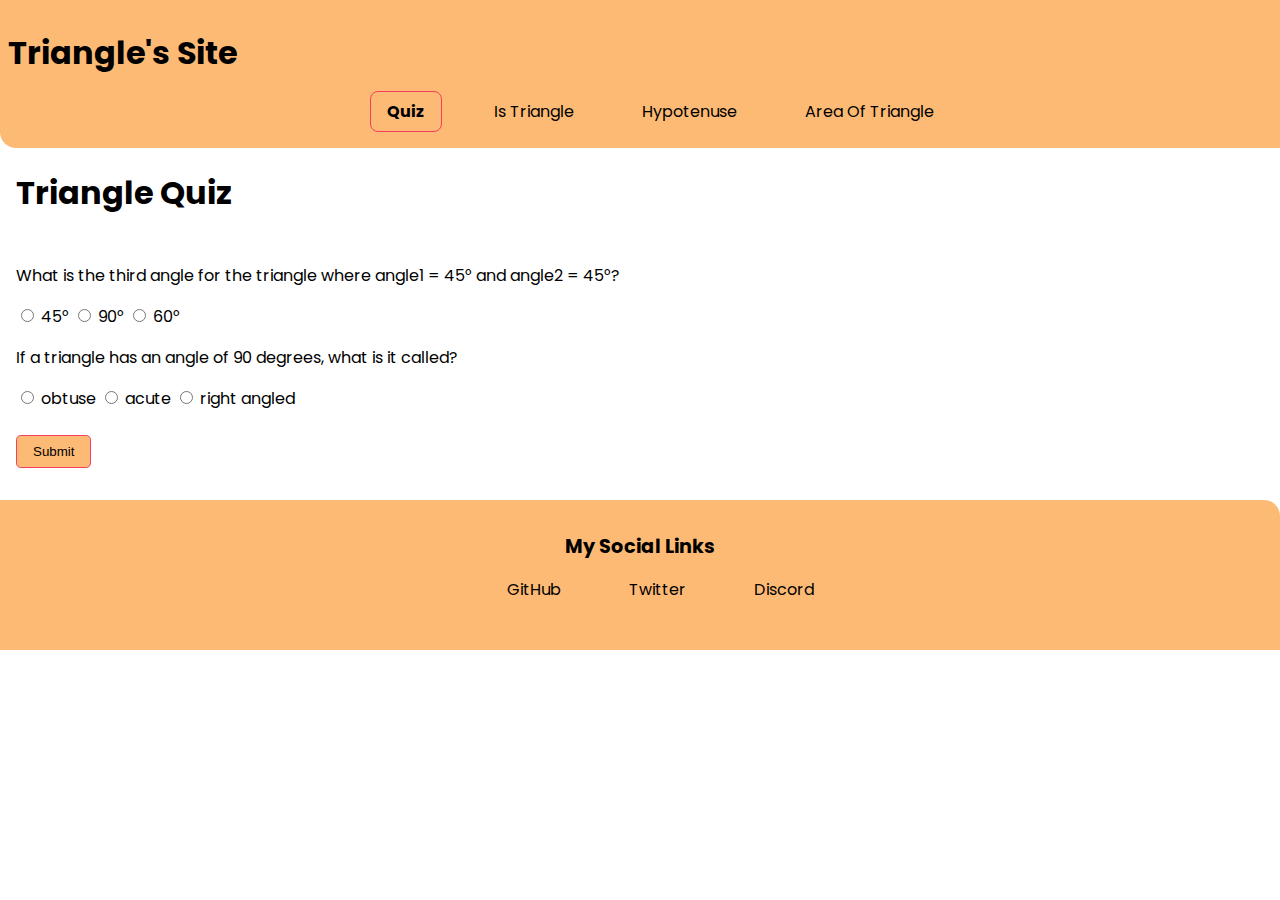
==== index.html @ 044a8a78 "did changes in folder structure" ====
<!DOCTYPE html>
<html>

<head>
	<title>Triangle Quiz</title>
	<meta charset="UTF-8" />
    <link rel="stylesheet" href="../styles.css">
</head>

<body>

    <nav class="navigation">
      <h1>Triangle's Site</h1>
      <ul class="nav-pills">
        <li class="list-non-bullet list-inline"><a class="link link-active" href="../triangle-quiz/index.html">Quiz</a></li>
        <li class="list-non-bullet list-inline"><a class="link" href="../is-triangle/index.html">Is Triangle</a></li>
        <li class="list-non-bullet list-inline"><a class="link" href="../hypotenuse/index.html">Hypotenuse</a></li>
        <li class="list-non-bullet list-inline"><a class="link" href="../area-of-triangle/index.html">Area Of Triangle</a></li>
      </ul> 
    </nav>
	<h1 class="header">Triangle Quiz</h1>
	<form class="quiz-form">
		<div class="question-container">
		<p id="question1">What is the third angle for the triangle where angle1 = 45° and angle2 = 45°?</p>
		<input type="radio" class="answer" name="question1" value="45°">
			<label>45°</label>
		</input>
		<input type="radio" class="answer" name="question1" value="90°">
			<label>90°</label>
		</input>
		<input type="radio" class="answer" name="question1" value="60°">
			<label>60°</label>
		</input>
	</div>
	<div class="question-container">
		<p id="question2"> If a triangle has an angle of 90 degrees, what is it called?</p>
		<input type="radio" class="answer" name="question2" value="obtuse">
			<label>obtuse</label>
		</input>
		<input type="radio" class="answer" name="question2" value="acute">
			<label>acute</label>
		</input>
		<input type="radio" class="answer" name="question2" value="right angled">
			<label>right angled</label>
		</input>
	</div>
	</form>
	<button id="submit-button">Submit</button>
	<div id="output"></div>
    <footer class="footer">
        <div class="footer-header">My Social Links</div>
        <ul class="social-links">
            <li class="list-non-bullet list-inline"><img class="" src=""><a href="https://github.com/harshil28" class="link">GitHub</a></li>
            <li class="list-non-bullet list-inline"><img class="" src=""><a href="https://twitter.com/harrshill" class="link">Twitter</a></li>
            <li class="list-non-bullet list-inline"><img class="" src=""><a href="/" class="link">Discord</a></li>
        </ul>
    </footer>
	<script src="index.js">
	</script>
</body>

</html>
---- styles.css ----
@import url('https://fonts.googleapis.com/css2?family=Poppins&display=swap');


:root{
  --primary-color:#fdba74;
  --black:#000;
  --rose:#f43f5e;
  --white:#f8fafc
}

body {
  font-family: 'Poppins', sans-serif;
  padding: 0%;
  margin: 0%;
  }

.navigation{
    background-color: var(--primary-color);
    padding: 0.5rem;
    border-bottom-left-radius: 1rem;
}

.nav-pills{
    text-align: center;
}

  /* lists */

.list-non-bullet{
    list-style: none;
  }
  
  .list-inline{
    display: inline;
    padding: 0rem 0.5rem;
  }
  
  .link{
    text-decoration: none;
    color: var(--black);
    padding: 0.5rem 1rem ;
    margin: 1rem 0.5rem;
  }

  .link-active{
    border: 0.1rem solid var(--rose) ;
    border-radius: 0.5rem;
    font-weight: bolder;
  }

  .header{
    padding: 0 1rem;
  }

  .quiz-form{
    padding: 0.5rem 1rem;
  }

  .container{
    padding: 1rem 2rem;
  }

  input::-webkit-inner-spin-button{
    -webkit-appearance: none;
  }

  .formula{
    margin: 1rem;
    font-weight: bolder;
    font-size: larger;
    border: solid 0.2rem var(--rose);
    padding: 1rem;
  }

  .question-input{
    margin: 1rem;
    display: block;
    padding: 0.5rem 5rem;
    border: 0.1rem solid var(--rose);
    outline: var(--white);
    text-align: center;
  }

  #submit-button{
    margin: 1rem;
    padding: 0.5rem 1rem;
    color: var(--black);
    background-color: var(--primary-color);
    border: 0.08rem solid var(--rose);
    border-radius: 0.3rem;
    outline: var(--white);
  }

  #output{
    padding: 0.5rem 1rem;
    font-size: larger;
    font-weight: bolder;
    color: var(--rose);
    margin: 0 1rem;
  }
  
  .footer{
    background-color: var(--primary-color);
    padding: 2rem 1rem;
    text-align: center;
    color: var(--black);
    border-top-right-radius: 1rem;
  }
  
  .footer .link{
    color:var(--black);
  }
  
  .footer-header{
    font-weight: bold;
    font-size: larger;
  }
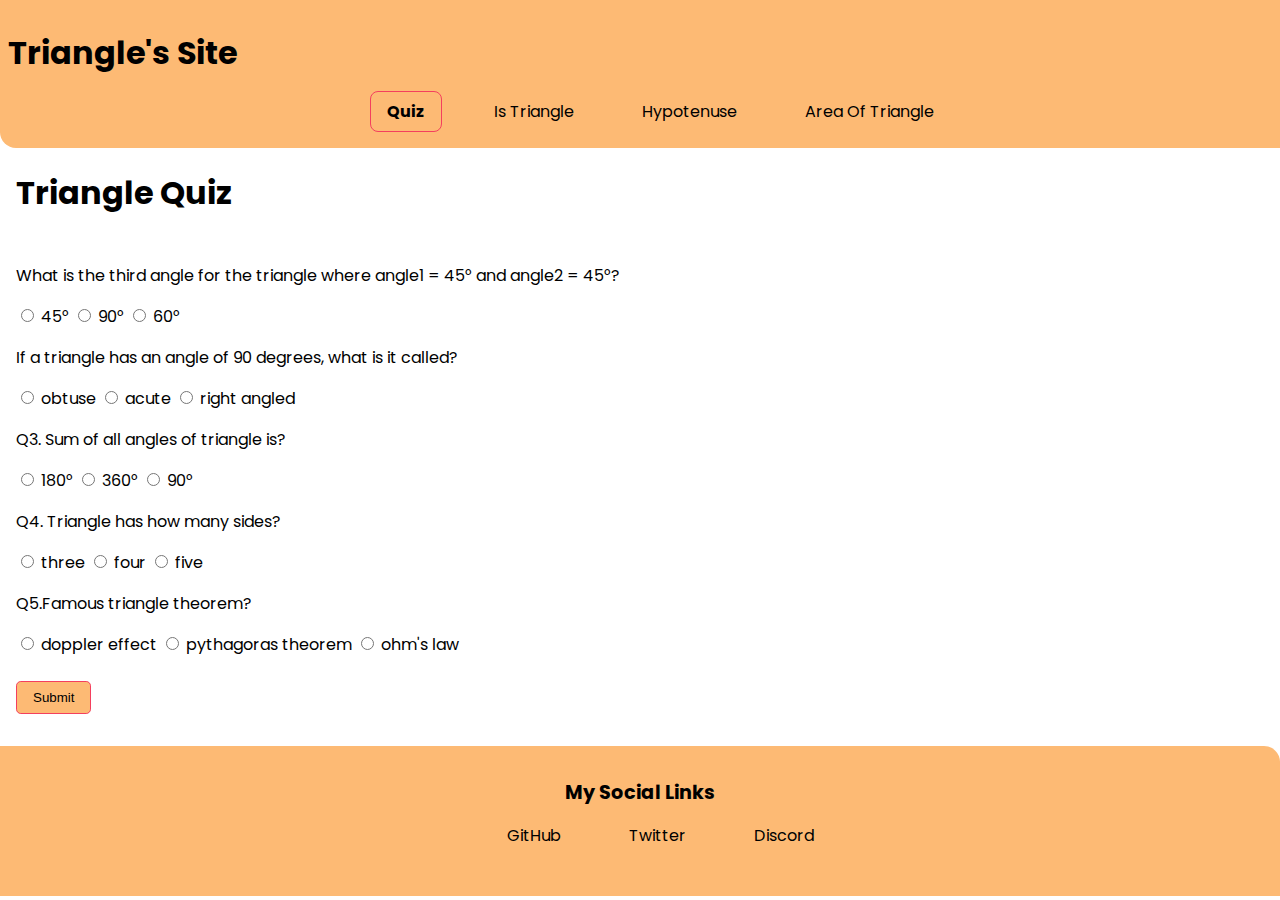
==== commit d6c9f58e: "refactor: Added more 3 questions to the quiz" ====
--- a/index.html
+++ b/index.html
@@ -12,7 +12,7 @@
     <nav class="navigation">
       <h1>Triangle's Site</h1>
       <ul class="nav-pills">
-        <li class="list-non-bullet list-inline"><a class="link link-active" href="../triangle-quiz/index.html">Quiz</a></li>
+        <li class="list-non-bullet list-inline"><a class="link link-active" href="index.html">Quiz</a></li>
         <li class="list-non-bullet list-inline"><a class="link" href="../is-triangle/index.html">Is Triangle</a></li>
         <li class="list-non-bullet list-inline"><a class="link" href="../hypotenuse/index.html">Hypotenuse</a></li>
         <li class="list-non-bullet list-inline"><a class="link" href="../area-of-triangle/index.html">Area Of Triangle</a></li>
@@ -32,6 +32,7 @@
 			<label>60°</label>
 		</input>
 	</div>
+
 	<div class="question-container">
 		<p id="question2"> If a triangle has an angle of 90 degrees, what is it called?</p>
 		<input type="radio" class="answer" name="question2" value="obtuse">
@@ -44,6 +45,46 @@
 			<label>right angled</label>
 		</input>
 	</div>
+	
+	<div class="question-conatiner">
+		<p class="question3">Q3. Sum of all angles of triangle is?</p>
+		<input type="radio" class="answer" name="question3" value="180°">
+			<label>180°</label>
+		</input>
+		<input type="radio" class="answer" name="question3" value="360°">
+			<label>360°</label>
+		</input>
+		<input type="radio" class="answer" name="question3" value="90°">
+			<label>90°</label>
+		</input>
+	</div>
+
+	<div class="question-conatiner">
+		<p class="question4">Q4. Triangle has how many sides?</p>
+		<input type="radio" class="answer" name="question4" value="three">
+			<label>three</label>
+		</input>
+		<input type="radio" class="answer" name="question4" value="four">
+			<label>four</label>
+		</input>
+		<input type="radio" class="answer" name="question4" value="five">
+			<label>five</label>
+		</input>
+	</div>
+
+	<div class="question-conatiner">
+		<p class="question5">Q5.Famous triangle theorem?</p>
+		<input type="radio" class="answer" name="question5" value="doppler effect">
+			<label>doppler effect</label>
+		</input>
+		<input type="radio" class="answer" name="question5" value="pythagoras theorem">
+			<label>pythagoras theorem</label>
+		</input>
+		<input type="radio" class="answer" name="question5" value="ohm's law">
+			<label>ohm's law</label>
+		</input>
+	</div>
+
 	</form>
 	<button id="submit-button">Submit</button>
 	<div id="output"></div>
